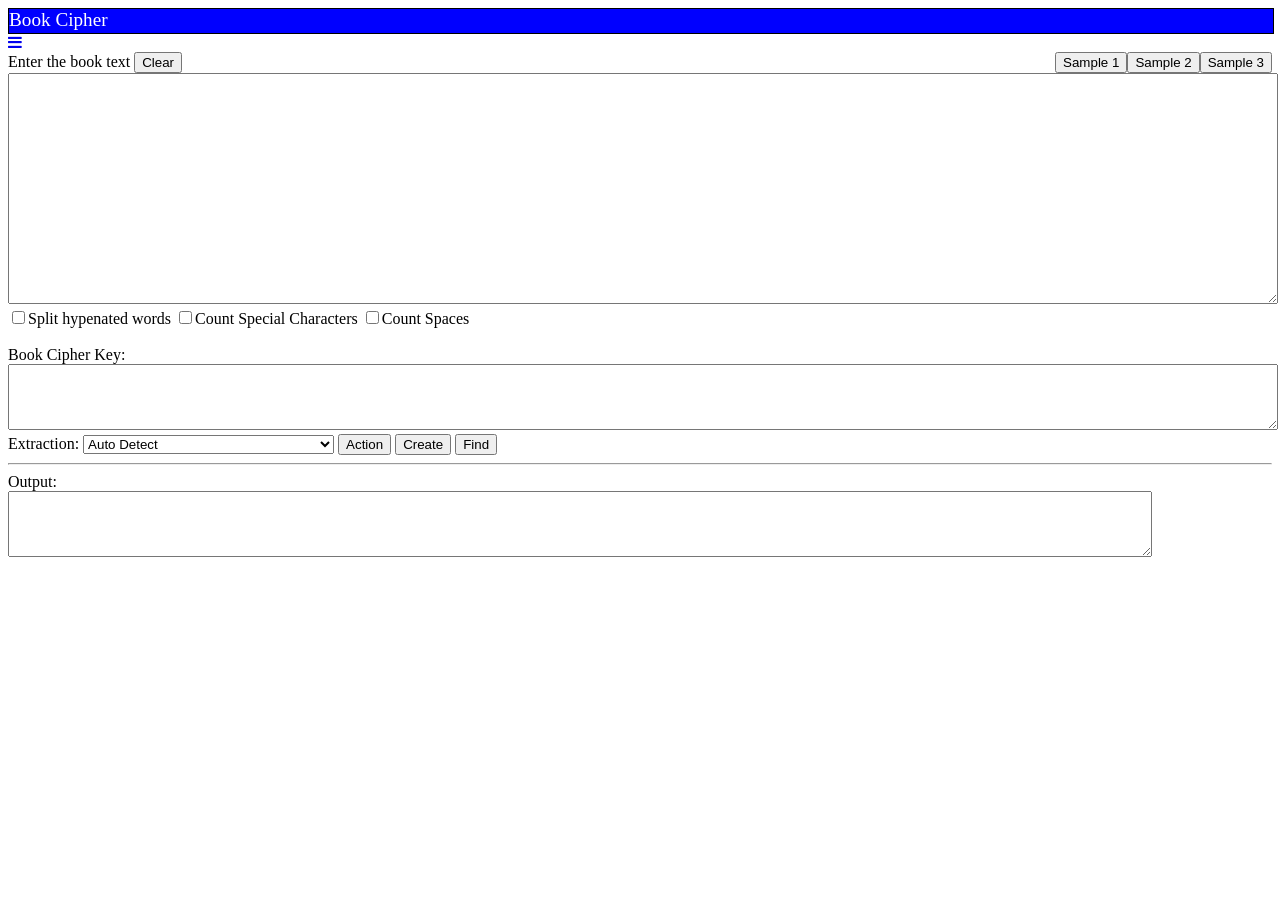
==== index.html @ 39abcf9d "Add files via upload" ====
<!DOCTYPE html PUBLIC "-//W3C//DTD HTML 4.01//EN" "http://www.w3.org/TR/html4/strict.dtd">
<html><head>
   <meta http-equiv="content-type" content="text/html; charset=ISO-8859-1">
   <title>Book Cipher</title>
   <!-- Load an icon library to show a hamburger menu (bars) on small screens -->
   <link rel="icon" href="..\shared\favicon.ico" />
   <link rel="stylesheet" href="https://cdnjs.cloudflare.com/ajax/libs/font-awesome/4.7.0/css/font-awesome.min.css">
   <link rel="stylesheet" href="../shared/hamburgermenu.css" />
   <script type="text/javascript" src="../shared/hamburgermenu.js"></script>
   <script async src="https://www.googletagmanager.com/gtag/js?id=G-1T547128ND"></script>

   <script>
      var g_nFindDelta = 0;

      String.prototype.count = function (s1) {
         return (this.length - this.replaceAll(s1, '').length) / s1.length;
      }

      function getParagraph(txt, n) {
         return (txt.split("\n\n")[n - 1]);
      }

      function getLine(txt, n) {
         txt = txt.replaceAll("\n\n", "\n");
         txt = txt.replaceAll("\n\n", "\n");
         txt = txt.replaceAll("\n\n", "\n");
         return (txt.split("\n")[n - 1]);
      }
      function getWord(txt, n) {
         txt = txt.replaceAll("\n", " ");
         //   txt = txt.replaceAll("'", " ");
         txt = txt.replace(/[^a-z0-9- ]/gi, "");
         if (document.InputForm.cbSplitHyphenatedWords.checked == true) {
            txt = txt.replaceAll("-", " ");
         }
         txt = txt.replaceAll(" - ", " ");
         txt = txt.replaceAll("  ", " ");
         txt = txt.replaceAll("  ", " ");
         txt = txt.replaceAll("  ", " ");
         return (txt.trim().split(" ")[n - 1]);
      }
      function getLetter(txt, n) {
         txt = txt.replaceAll("\n", "");
         if (!document.InputForm.cbCountSpaces.checked) {
            txt = txt.replaceAll(" ", "");
         }
         if (!document.InputForm.cbCountSpecialCharacters.checked) {
            txt = txt.replace(/[^a-z0-9 ]/gi, ""); // Remove all but alphanumeric and spaces
         }
         if (n > txt.length) {
            return (undefined);
         }
         else
            return (txt.split("")[n - 1]);
      }

      function FindSeperator(str) {
         if (str.indexOf(":") > 0)
            return (":");
         else if (str.indexOf(",") > 0)
            return (",");
         else if (str.indexOf(".") > 0)
            return (".");
         else if (str.indexOf("-") > 0)
            return ("-");
         else
            return ("");
      }

      function GetPiece(key, n, seperator) {
         x = key.split(seperator)[n - 1];
         if (n == 1) {
            x -= g_nFindDelta;
         }
         return (x);
      }

      function CreateTuple(tuple) {
         var output = "";
         for (let i = 0; i < tuple.length; i++) {
            if (i != 0) { output += ":"; }
            output += tuple[i].toString();
         }
         return (output);
      }

      function OnCreate() {
         trackEvent("create", document.InputForm.ExtractionType.value.toString());
         // Determine length of cipher wants
         // Get text
         // Set to all 1's
         // Enumerate till undefined
         // If found, store letter, quit if all letters are done
         // Increase previous one, set rest to 0
         // If no previous one, set to all 1.
         g_nFindDelta = 0;

         var extractionTypes = document.InputForm.ExtractionType.value;
         if (extractionTypes == 0) { extractionTypes = "321"; } else { extractionTypes = extractionTypes.toString(); }

         var extractionlength = extractionTypes.toString().length;
         var akeys = Array.apply(null, Array(extractionlength)).map(function (x, i) { return 1; }); // Create array of all 1
         var nPart = extractionlength - 1;
         var outputText = "";
         var nLetter = 0;

         var sTuple;
         var sValue;

         var bookCipherText = document.InputForm.BookCipherKey.value;
         var inputText = document.InputForm.InputText.value;
         var hasreset = false;
         var offsetcount = 0;

         while (nLetter < bookCipherText.length) {
            if (extractionTypes[extractionTypes.length - 1] == 2) {
               sToFind = getWord(bookCipherText, nLetter + 1);
               if (sToFind == undefined) break;
            }
            else {
               sToFind = bookCipherText.charAt(nLetter);
            }

            if (sToFind.match(/^[0-9a-zA-Z]+$/)) {

               sTuple = CreateTuple(akeys);

               switch (parseInt(extractionTypes)) {
                  case 3:
                     sValue = GetCipherText(inputText, offsetcount + parseInt(sTuple), 1, ":");
                     break;
                  case 6:
                     sValue = GetCipherText(inputText, offsetcount + parseInt(sTuple), 2, ":");
                     break;
                  case 7:
                     sValue = GetCipherText(inputText, offsetcount + parseInt(sTuple), 4, ":");
                     break;
                  default:
                     sValue = GetCipherText(inputText, sTuple, extractionTypes, ":");
                     break
               }


               if (sValue == undefined) {
                  while (akeys[nPart] == 1 && nPart > 0) {
                     nPart -= 1;
                  }
                  if (nPart == 0) {
                     if (hasreset) {
                        hasreset = false;
                        outputText += "### ";
                        nLetter += 1;
                     }
                     else {
                        //Restart
                        akeys = Array.apply(null, Array(extractionlength)).map(function (x, i) { return 1; }); // Create array of all 1
                        hasreset = true;
                     }

                  } else {
                     // Increase previous index
                     nPart -= 1;
                     akeys[nPart] = akeys[nPart] + 1;
                     for (let i = nPart + 1; i < extractionlength; i++) { akeys[i] = 1; }
                  }
                  nPart = extractionlength - 1;
               } else {
                  if (sValue.toLowerCase().trim() == sToFind.toLowerCase()) { // Found it
                     hasreset = false;
                     outputText += sTuple + " ";
                     offsetcount += parseInt(sTuple);
                     if (extractionTypes == 3 || extractionTypes == 6 || extractionTypes == 7) {
                        akeys = Array.apply(null, Array(extractionlength)).map(function (x, i) { return 1; }); // Create array of all 1
                     }
                     nLetter += 1;
                  } else {
                     // Increase previous index
                     akeys[nPart] = akeys[nPart] + 1;

                  }
               }
            } else {
               nLetter += 1;
               outputText += sToFind;
            }
         }

         document.OutputForm.OutputText.value = outputText;
      }

      function GetCipherText(inputText, sTuple, extractionType, seperator) {
         try {
            switch (parseInt(extractionType)) {
               case 1:
                  outputText = getLetter(inputText, parseInt(sTuple) - g_nFindDelta);
                  break;
               case 2:
                  outputText = getWord(inputText, parseInt(sTuple) - g_nFindDelta);
                  if (outputText != undefined) { outputText += " "; }
                  break;
               case 4:
                  cipWord = getWord(inputText, parseInt(sTuple) - -g_nFindDelta);
                  outputText = getLetter(cipWord, 1);
                  break;
               case 21:
                  cipWord = getWord(inputText, GetPiece(sTuple, 1, seperator));
                  outputText = getLetter(cipWord, GetPiece(sTuple, 2, seperator));
                  break
               case 31:
                  cipLine = getLine(inputText, GetPiece(sTuple, 1, seperator));
                  outputText = getLetter(cipLine, GetPiece(sTuple, 2, seperator));
                  break
               case 32:
                  cipLine = getLine(inputText, GetPiece(sTuple, 1, seperator));
                  outputText = getWord(cipLine, GetPiece(sTuple, 2, seperator));
                  if (outputText != undefined) { outputText += " "; }
                  break;
               case 41:
                  cipParagraph = getParagraph(inputText, GetPiece(sTuple, 1, seperator));
                  outputText = getLetter(cipParagraph, GetPiece(sTuple, 2, seperator));
                  break
               case 42:
                  cipParagraph = getParagraph(inputText, GetPiece(sTuple, 1, seperator));
                  outputText = getWord(cipParagraph, GetPiece(sTuple, 2, seperator));
                  if (outputText != undefined) { outputText += " "; }
                  break;
               case 321:
                  cipLine = getLine(inputText, GetPiece(sTuple, 1, seperator));
                  cipWord = getWord(cipLine, GetPiece(sTuple, 2, seperator));
                  outputText = getLetter(cipWord, GetPiece(sTuple, 3, seperator));
                  break;
               case 421:
                  cipParagraph = getParagraph(inputText, GetPiece(sTuple, 1, seperator));
                  cipWord = getWord(cipParagraph, GetPiece(sTuple, 2, seperator));
                  outputText = getLetter(cipWord, GetPiece(sTuple, 3, seperator));
                  break;
               case 431:
                  cipParagraph = getParagraph(inputText, GetPiece(sTuple, 1, seperator));
                  cipLine = getLine(cipParagraph, GetPiece(sTuple, 2, seperator));
                  outputText = getLetter(cipLine, GetPiece(sTuple, 3, seperator));
                  break;
               case 432:
                  cipParagraph = getParagraph(inputText, GetPiece(sTuple, 1, seperator));
                  cipLine = getLine(cipParagraph, GetPiece(sTuple, 2, seperator));
                  outputText = getWord(cipLine, GetPiece(sTuple, 3, seperator));
                  if (outputText != undefined) { outputText += " "; }
                  break;
               case 4321:
                  cipParagraph = getParagraph(inputText, GetPiece(sTuple, 1, seperator));
                  cipLine = getLine(cipParagraph, GetPiece(sTuple, 2, seperator));
                  cipWord = getWord(cipLine, GetPiece(sTuple, 3, seperator));
                  outputText = getLetter(cipWord, GetPiece(sTuple, 4, seperator));
                  break;
            }
         }

         catch (err) {
            outputText = undefined;
         }
         finally {

         }
         return (outputText);
      }

      function OnAction() {
         trackEvent("action", document.InputForm.ExtractionType.value.toString());
         DoAction();
      }
      function DoAction() {
         g_nFindDelta = 0
         document.OutputForm.OutputText.value = RunAction();
      }

      function OnFind() {
         trackEvent("find");
         g_nFindDelta = 0;
         sOutput = "";
         for (i = -50; i < 50; i++) {
            g_nFindDelta = i;
            sOutput += RunAction() + "\n";
         }
         document.OutputForm.OutputText.value = sOutput;
      }

      function OnClear() {
         trackEvent("clear");
         DoClear();
      }

      function OnSample(n) {
         var it;
         var ck;
         var ct;
         trackEvent("sample", n.toString());
         DoClear();
         switch (n) {
            case 1:
               it = "A book cipher is a specific cipher that extracts smaller text from a larger text.\nThe extracted text can be a set of words or a set of letters.\nThe index can have multiple parts and include paragraphs, lines, words and letters.\nThe set of keys can have a separator like a , . : or - or even can have nothing at all.\nIf nothing is all is used as a separator, then the index cannot be more than one digit.\n\nTypically spaces and non alphanumeric characters are ignored and so this tool does the same.\nIf you want spaces and special characters to be counted than you have to replace them with letters first.\nAll indexes have to have the same number of components for a tuple and it goes from largest unit to smallest, so paragraph to letter.\nIf you specify auto, it will assume the smallest is letter and go up from there, based on the key tuple size.\n\nEnjoy!\nABC DEF GHIJ KLM NOP QRST UVW XYZ\n";
               ck = "3263 2324 1131 2386 3111 2234\n11:4:3 2:2:1 7:4:1 1:4:2 6:15:2 4:16:7 11:2:2\n3-4 5-3\n1.1.8.1 2.3.2.4 3.2.8.1 1.4.16.3\n";
               ct = 0;
               break;
            case 2:
               it = "Hiya, Barbie\nHi, Ken\nYou want to go for a ride?\nSure, Ken\nJump in\nI'm a Barbie girl, in the Barbie world\nLife in plastic, it's fantastic\nYou can brush my hair, undress me everywhere\nImagination, life is your creation\nCome on, Barbie, let's go party\nI'm a Barbie girl, in the Barbie world\nLife in plastic, it's fantastic\nYou can brush my hair, undress me everywhere\nImagination, life is your creation\nI'm a blonde bimbo girl in a fantasy world\nDress me up, make it tight, I'm your dolly\nYou're my doll, rock'n'roll, feel the glamour in pink\nKiss me here, touch me there, hanky panky\nYou can touch\nYou can play\nIf you say, I'm always yours (ooh, oh)\nI'm a Barbie girl, in the Barbie world\nLife in plastic, it's fantastic\nYou can brush my hair, undress me everywhere\nImagination, life is your creation\nCome on, Barbie, let's go party(ah ah ah yeah) \nCome on, Barbie, let's go party (ooh oh, ooh oh)\nCome on, Barbie, let's go party(ah ah ah yeah) \nCome on, Barbie, let's go party (ooh oh, ooh oh)\nMake me walk, make me talk, do whatever you please\nI can act like a star, I can beg on my knees\nCome jump in, bimbo friend, let us do it again\nHit the town, fool around, let's go party\nYou can touch\nYou can play\nIf you say, I'm always yours\nYou can touch\nYou can play\nIf you say, I'm always yours\nCome on, Barbie, let's go party (ah ah ah yeah)\nCome on, Barbie, let's go party(ooh oh, ooh oh) \nCome on, Barbie, let's go party (ah ah ah yeah)\nCome on, Barbie, let's go party(ooh oh, ooh oh) \nI'm a Barbie girl, in the Barbie world\nLife in plastic, it's fantastic\nYou can brush my hair, undress me everywhere\nImagination, life is your creation\nI'm a Barbie girl, in the Barbie world\nLife in plastic, it's fantastic\nYou can brush my hair, undress me everywhere\nImagination, life is your creation\nCome on, Barbie, let's go party (ah ah ah yeah)\nCome on, Barbie, let's go party(ooh oh, ooh oh) \nCome on, Barbie, let's go party (ah ah ah yeah)\nCome on, Barbie, let's go party(ooh oh, ooh oh) \nOh, I'm having so much fun\nWell, Barbie, we're just getting started\nOh, I love you, Ken;";
               ck = "10 \n32 36 117 117 119 126 143 \n213 11 43 64 \n64 75 88 88 143 145 ";
               ct = 4;
               break;
            case 3:
               it = "Four score and seven years ago our fathers brought forth, on this continent, a new nation, conceived in Liberty, and dedicated to the proposition that all men are created equal.\n\nNow we are engaged in a great civil war, testing whether that nation, or any nation so conceived, and so dedicated, can long endure. We are met on a great battle-field of that war. We have come to dedicate a portion of that field, as a final resting-place for those who here gave their lives, that that nation might live. It is altogether fitting and proper that we should do this.\n\nBut, in a larger sense, we can not dedicate, we can not consecrate we can not hallow this ground. The brave men, living and dead, who struggled here, have consecrated it far above our poor power to add or detract. The world will little note, nor long remember what we say here, but it can never forget what they did here. It is for us the living, rather, to be dedicated here to the unfinished work which they who fought here have thus far so nobly advanced. It is rather for us to be here dedicated to the great task remaining before us that from these honored dead we take increased devotion to that cause for which they here gave the last full measure of devotion - that we here highly resolve that these dead shall not have died in vain that this nation, under God, shall have a new birth of freedom, and that government of the people, by the people, for the people, shall not perish from the earth.";
               ck = "82 132 133 145 5 149 5 386 405 547 554 591 598 621 622 629 829 5 841 885 5 920 923 948 976 992 1018 1022 1028 1049 5 1054 1074 5 1080 5 1119 1122 1206 1214 7 9 12 67 111  57 5 124 132 133 5 140 253 262 289 290 318 5 341 410 5 559 573 829 855 902 920 5 924 936 955 955 975 1391 1402 177";
               ct = 1;
               document.InputForm.cbSplitHyphenatedWords.checked = true;
               document.InputForm.cbCountSpecialCharacters.checked = true;
               document.InputForm.cbCountSpaces.checked = true;
               break;
         }
         document.InputForm.InputText.value = it;
         document.InputForm.BookCipherKey.value = ck;
         document.InputForm.ExtractionType.value = ct;
         DoAction();
      }

      function DoClear() {
         document.InputForm.InputText.value = "";
         document.InputForm.BookCipherKey.value = "";
         document.OutputForm.OutputText.value = "";
         document.InputForm.cbSplitHyphenatedWords.checked = false;
         document.InputForm.cbCountSpecialCharacters.checked = false;
         document.InputForm.cbCountSpaces.checked = false;
      }

      function RunAction() {
         var inputText = document.InputForm.InputText.value;
         var extractionTypes = document.InputForm.ExtractionType.value;
         var bookCipherKeys = document.InputForm.BookCipherKey.value;
         var outputText = "";
         var i;
         var lines;
         var offsetcount = 0;

         lines = bookCipherKeys.split("\n");
         for (n = 0; n < lines.length; n++) {
            if (lines[n].length > 0) {
               bookCipherKey = lines[n].trim().split(" ");
               var seperator = FindSeperator(bookCipherKey[0]);

               if (extractionTypes == 0) { // Auto detect
                  if (seperator == "") {
                     keypieces = bookCipherKey[0].length;
                  } else {
                     keypieces = bookCipherKey[0].count(seperator) + 1;
                  }
                  switch (keypieces) {
                     case 1:
                        extractionType = "1";
                        break
                     case 2:
                        extractionType = "31";
                        break
                     case 3:
                        extractionType = "321";
                        break
                     case 4:
                        extractionType = "4321";
                        break
                  }
               } else {
                  extractionType = extractionTypes;
               }

               for (i = 0; i < bookCipherKey.length; i++) {
                  cipWord = "";
                  cipLine = "";
                  cipParagraph = "";
                  if (bookCipherKey[i] != "") {
                     sTuple = bookCipherKey[i].trim();
                     switch (parseInt(extractionType)) {
                        case 3:
                           offsetcount += parseInt(sTuple);
                           sOutput = GetCipherText(inputText, offsetcount, 1, seperator);
                           break;
                        case 5:
                           sOutput = GetCipherText(inputText, (offsetcount + 1).toString() + ":" + sTuple, 31, ":");
                           offsetcount += 1;
                           break;
                        case 6:
                           offsetcount += parseInt(sTuple);
                           sOutput = GetCipherText(inputText, offsetcount, 2, seperator);
                           break;
                        case 7:
                           offsetcount += parseInt(sTuple);
                           sOutput = GetCipherText(inputText, offsetcount, 4, seperator);
                           break;
                        default:
                           sOutput = GetCipherText(inputText, sTuple, extractionType, seperator);
                           break;
                     }

                     if (sOutput == undefined) {
                        outputText += " Err: " + bookCipherKey[i];
                     }
                     else
                        outputText += sOutput;
                  }
               }
            }
            outputText += "\n";
         }
         return (outputText);
      }



      function page_init() {
         HamburgerMenu_Init();
      }
   </script>

</head>
<body onload="page_init()">
   <div id="OuterFrame" style="text-align: left; width: 100%; height: 574px;">
      <!-- Top Navigation Menu -->
      <div class="topnav">
         <div style="border: 1px solid black; text-align: left; background-color: blue; color: white; width: 100%; height: 24px;" id="FrameHeader">
            <big>Book Cipher</big>
         </div>
         <!-- Navigation links (hidden by default) -->
         <div id="myLinks">
         </div>
         <!-- "Hamburger menu" / "Bar icon" to toggle the navigation links -->
         <a href="javascript:void(0);" class="icon" onclick="HamburgerMenu_Open()">
            <i class="fa fa-bars"></i>
         </a>

      </div>
      <form name="InputForm">
         Enter the book text
         <input name="btnClear" value="Clear" onclick="OnClear()" type="button">
         <input name="btnSample3" value="Sample 3" onclick="OnSample(3)" type="button" style='float:right'>
         <input name="btnSample2" value="Sample 2" onclick="OnSample(2)" type="button" style='float:right'>
         <input name="btnSample1" value="Sample 1" onclick="OnSample(1)" type="button" style='float:right'>
         <br>
         <textarea id="InputText" rows=15 style='width: 100%; max-width: 100%; '>

         </textarea><br />
         <input type="checkbox" id="cbSplitHyphenatedWords" name="cbSplitHyphenatedWords"><label for="cbSplitHyphenatedWords">Split hypenated words</label>
         <input type="checkbox" id="cbCountSpecialCharacters" name="cbCountSpecialCharacters"><label for="cbCountSpecialCharacters">Count Special Characters</label>
         <input type="checkbox" id="cbCountSpaces" name="cbCountSpaces"><label for="cbCountSpaces">Count Spaces</label>
         <br />
         <br>
         Book Cipher Key:<br>
         <textarea id="BookCipherKey" rows=4 style='width: 100%; max-width: 100%;'>
</textarea>
         <br />

         Extraction:
         <select name="ExtractionType">
            <option value=0 selected>Auto Detect</option>
            <option value=1>Letter#</option>
            <option value=3>Letter Offset#</option>
            <option value=5>Seq. Sentence Letter#</option>
            <option value=2>Word#</option>
            <option value=4>Word#-First Letter (Beale)</option>
            <option value=6>Word# Offset</option>
            <option value=7>Word#-First Letter (Beale) Offset</option>
            <option value=21>Word# + Letter#</option>
            <option value=31>Line# + Letter#</option>
            <option value=32>Line# + Word#</option>
            <option value=41>Paragraph# + Letter#</option>
            <option value=42>Paragraph# + Word#</option>
            <option value=321>Line# + Word# + Letter#</option>
            <option value=421>Paragraph# + Word# + Letter#</option>
            <option value=431>Paragraph# + Line# + Letter#</option>
            <option value=432>Paragraph# + Line# + Word#</option>
            <option value=4321>Paragraph# + Line# + Word# + Letter#</option>
         </select>


         <input name="FormAction" value="Action" onclick="OnAction()" type="button">
         <input name="FormAction" value="Create" onclick="OnCreate()" type="button">
         <input name="FormAction" value="Find" onclick="OnFind()" type="button">
      </form>
      <form name="OutputForm">
         <hr>
         Output:<br>

<textarea  readonly id="OutputText" rows=4 style='width: 90%; max-width: 98%;'></textarea>

      </form>
   </div>
<!-- outer frame -->
</body></html>
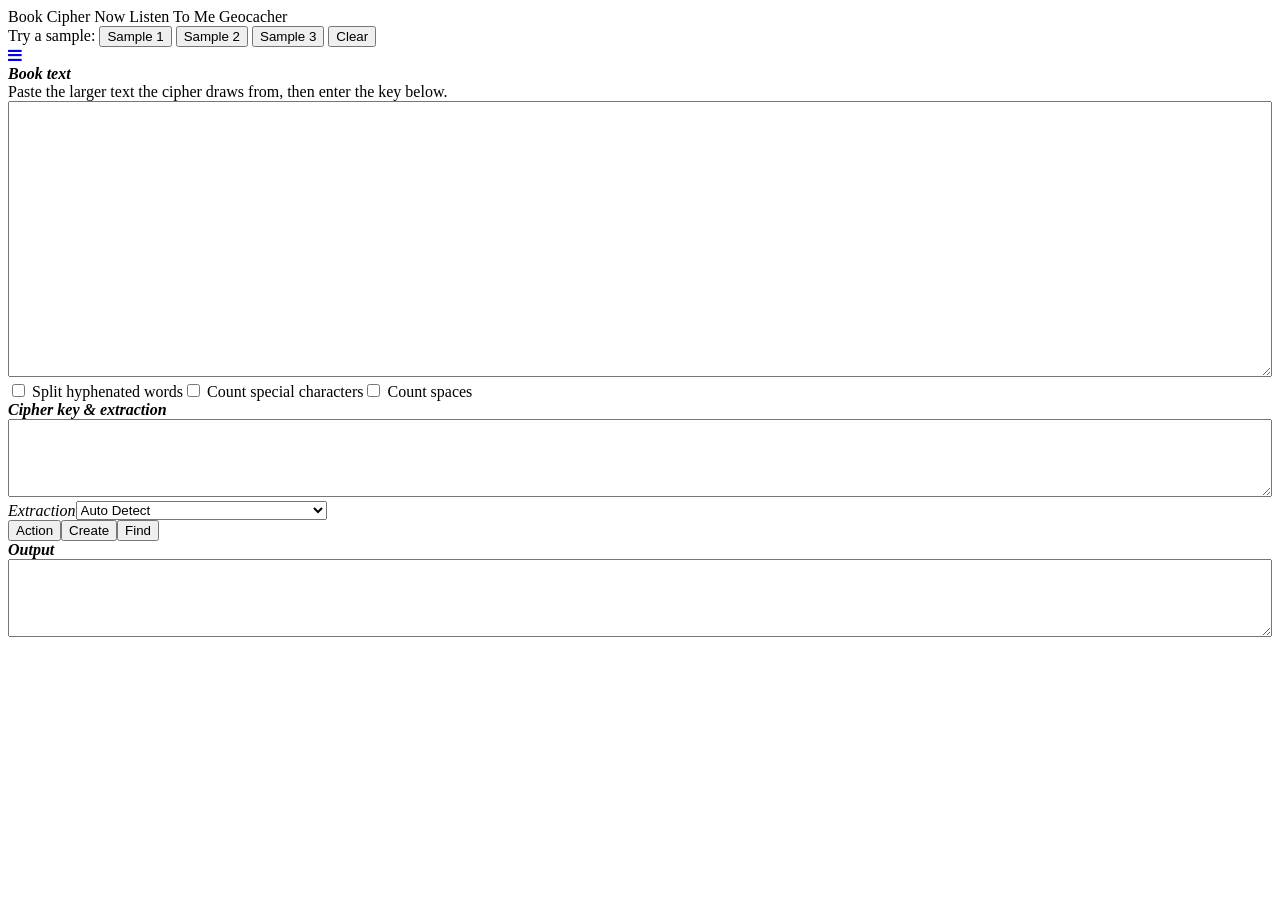
==== commit 1cde4ff3: "Add tool sources; move samples to header + wide layout - Add bookcipher-logic.js (DOM-free engine), " ====
--- a/index.html
+++ b/index.html
@@ -1,492 +1,207 @@
-<!DOCTYPE html PUBLIC "-//W3C//DTD HTML 4.01//EN" "http://www.w3.org/TR/html4/strict.dtd">
-<html><head>
-   <meta http-equiv="content-type" content="text/html; charset=ISO-8859-1">
-   <title>Book Cipher</title>
-   <!-- Load an icon library to show a hamburger menu (bars) on small screens -->
-   <link rel="icon" href="..\shared\favicon.ico" />
-   <link rel="stylesheet" href="https://cdnjs.cloudflare.com/ajax/libs/font-awesome/4.7.0/css/font-awesome.min.css">
-   <link rel="stylesheet" href="../shared/hamburgermenu.css" />
-   <script type="text/javascript" src="../shared/hamburgermenu.js"></script>
-   <script async src="https://www.googletagmanager.com/gtag/js?id=G-1T547128ND"></script>
-
-   <script>
-      var g_nFindDelta = 0;
-
-      String.prototype.count = function (s1) {
-         return (this.length - this.replaceAll(s1, '').length) / s1.length;
-      }
-
-      function getParagraph(txt, n) {
-         return (txt.split("\n\n")[n - 1]);
-      }
-
-      function getLine(txt, n) {
-         txt = txt.replaceAll("\n\n", "\n");
-         txt = txt.replaceAll("\n\n", "\n");
-         txt = txt.replaceAll("\n\n", "\n");
-         return (txt.split("\n")[n - 1]);
-      }
-      function getWord(txt, n) {
-         txt = txt.replaceAll("\n", " ");
-         //   txt = txt.replaceAll("'", " ");
-         txt = txt.replace(/[^a-z0-9- ]/gi, "");
-         if (document.InputForm.cbSplitHyphenatedWords.checked == true) {
-            txt = txt.replaceAll("-", " ");
-         }
-         txt = txt.replaceAll(" - ", " ");
-         txt = txt.replaceAll("  ", " ");
-         txt = txt.replaceAll("  ", " ");
-         txt = txt.replaceAll("  ", " ");
-         return (txt.trim().split(" ")[n - 1]);
-      }
-      function getLetter(txt, n) {
-         txt = txt.replaceAll("\n", "");
-         if (!document.InputForm.cbCountSpaces.checked) {
-            txt = txt.replaceAll(" ", "");
-         }
-         if (!document.InputForm.cbCountSpecialCharacters.checked) {
-            txt = txt.replace(/[^a-z0-9 ]/gi, ""); // Remove all but alphanumeric and spaces
-         }
-         if (n > txt.length) {
-            return (undefined);
-         }
-         else
-            return (txt.split("")[n - 1]);
-      }
-
-      function FindSeperator(str) {
-         if (str.indexOf(":") > 0)
-            return (":");
-         else if (str.indexOf(",") > 0)
-            return (",");
-         else if (str.indexOf(".") > 0)
-            return (".");
-         else if (str.indexOf("-") > 0)
-            return ("-");
-         else
-            return ("");
-      }
-
-      function GetPiece(key, n, seperator) {
-         x = key.split(seperator)[n - 1];
-         if (n == 1) {
-            x -= g_nFindDelta;
-         }
-         return (x);
-      }
-
-      function CreateTuple(tuple) {
-         var output = "";
-         for (let i = 0; i < tuple.length; i++) {
-            if (i != 0) { output += ":"; }
-            output += tuple[i].toString();
-         }
-         return (output);
-      }
-
-      function OnCreate() {
-         trackEvent("create", document.InputForm.ExtractionType.value.toString());
-         // Determine length of cipher wants
-         // Get text
-         // Set to all 1's
-         // Enumerate till undefined
-         // If found, store letter, quit if all letters are done
-         // Increase previous one, set rest to 0
-         // If no previous one, set to all 1.
-         g_nFindDelta = 0;
-
-         var extractionTypes = document.InputForm.ExtractionType.value;
-         if (extractionTypes == 0) { extractionTypes = "321"; } else { extractionTypes = extractionTypes.toString(); }
-
-         var extractionlength = extractionTypes.toString().length;
-         var akeys = Array.apply(null, Array(extractionlength)).map(function (x, i) { return 1; }); // Create array of all 1
-         var nPart = extractionlength - 1;
-         var outputText = "";
-         var nLetter = 0;
-
-         var sTuple;
-         var sValue;
-
-         var bookCipherText = document.InputForm.BookCipherKey.value;
-         var inputText = document.InputForm.InputText.value;
-         var hasreset = false;
-         var offsetcount = 0;
-
-         while (nLetter < bookCipherText.length) {
-            if (extractionTypes[extractionTypes.length - 1] == 2) {
-               sToFind = getWord(bookCipherText, nLetter + 1);
-               if (sToFind == undefined) break;
-            }
-            else {
-               sToFind = bookCipherText.charAt(nLetter);
-            }
-
-            if (sToFind.match(/^[0-9a-zA-Z]+$/)) {
-
-               sTuple = CreateTuple(akeys);
-
-               switch (parseInt(extractionTypes)) {
-                  case 3:
-                     sValue = GetCipherText(inputText, offsetcount + parseInt(sTuple), 1, ":");
-                     break;
-                  case 6:
-                     sValue = GetCipherText(inputText, offsetcount + parseInt(sTuple), 2, ":");
-                     break;
-                  case 7:
-                     sValue = GetCipherText(inputText, offsetcount + parseInt(sTuple), 4, ":");
-                     break;
-                  default:
-                     sValue = GetCipherText(inputText, sTuple, extractionTypes, ":");
-                     break
-               }
-
-
-               if (sValue == undefined) {
-                  while (akeys[nPart] == 1 && nPart > 0) {
-                     nPart -= 1;
-                  }
-                  if (nPart == 0) {
-                     if (hasreset) {
-                        hasreset = false;
-                        outputText += "### ";
-                        nLetter += 1;
-                     }
-                     else {
-                        //Restart
-                        akeys = Array.apply(null, Array(extractionlength)).map(function (x, i) { return 1; }); // Create array of all 1
-                        hasreset = true;
-                     }
-
-                  } else {
-                     // Increase previous index
-                     nPart -= 1;
-                     akeys[nPart] = akeys[nPart] + 1;
-                     for (let i = nPart + 1; i < extractionlength; i++) { akeys[i] = 1; }
-                  }
-                  nPart = extractionlength - 1;
-               } else {
-                  if (sValue.toLowerCase().trim() == sToFind.toLowerCase()) { // Found it
-                     hasreset = false;
-                     outputText += sTuple + " ";
-                     offsetcount += parseInt(sTuple);
-                     if (extractionTypes == 3 || extractionTypes == 6 || extractionTypes == 7) {
-                        akeys = Array.apply(null, Array(extractionlength)).map(function (x, i) { return 1; }); // Create array of all 1
-                     }
-                     nLetter += 1;
-                  } else {
-                     // Increase previous index
-                     akeys[nPart] = akeys[nPart] + 1;
-
-                  }
-               }
-            } else {
-               nLetter += 1;
-               outputText += sToFind;
-            }
-         }
-
-         document.OutputForm.OutputText.value = outputText;
-      }
-
-      function GetCipherText(inputText, sTuple, extractionType, seperator) {
-         try {
-            switch (parseInt(extractionType)) {
-               case 1:
-                  outputText = getLetter(inputText, parseInt(sTuple) - g_nFindDelta);
-                  break;
-               case 2:
-                  outputText = getWord(inputText, parseInt(sTuple) - g_nFindDelta);
-                  if (outputText != undefined) { outputText += " "; }
-                  break;
-               case 4:
-                  cipWord = getWord(inputText, parseInt(sTuple) - -g_nFindDelta);
-                  outputText = getLetter(cipWord, 1);
-                  break;
-               case 21:
-                  cipWord = getWord(inputText, GetPiece(sTuple, 1, seperator));
-                  outputText = getLetter(cipWord, GetPiece(sTuple, 2, seperator));
-                  break
-               case 31:
-                  cipLine = getLine(inputText, GetPiece(sTuple, 1, seperator));
-                  outputText = getLetter(cipLine, GetPiece(sTuple, 2, seperator));
-                  break
-               case 32:
-                  cipLine = getLine(inputText, GetPiece(sTuple, 1, seperator));
-                  outputText = getWord(cipLine, GetPiece(sTuple, 2, seperator));
-                  if (outputText != undefined) { outputText += " "; }
-                  break;
-               case 41:
-                  cipParagraph = getParagraph(inputText, GetPiece(sTuple, 1, seperator));
-                  outputText = getLetter(cipParagraph, GetPiece(sTuple, 2, seperator));
-                  break
-               case 42:
-                  cipParagraph = getParagraph(inputText, GetPiece(sTuple, 1, seperator));
-                  outputText = getWord(cipParagraph, GetPiece(sTuple, 2, seperator));
-                  if (outputText != undefined) { outputText += " "; }
-                  break;
-               case 321:
-                  cipLine = getLine(inputText, GetPiece(sTuple, 1, seperator));
-                  cipWord = getWord(cipLine, GetPiece(sTuple, 2, seperator));
-                  outputText = getLetter(cipWord, GetPiece(sTuple, 3, seperator));
-                  break;
-               case 421:
-                  cipParagraph = getParagraph(inputText, GetPiece(sTuple, 1, seperator));
-                  cipWord = getWord(cipParagraph, GetPiece(sTuple, 2, seperator));
-                  outputText = getLetter(cipWord, GetPiece(sTuple, 3, seperator));
-                  break;
-               case 431:
-                  cipParagraph = getParagraph(inputText, GetPiece(sTuple, 1, seperator));
-                  cipLine = getLine(cipParagraph, GetPiece(sTuple, 2, seperator));
-                  outputText = getLetter(cipLine, GetPiece(sTuple, 3, seperator));
-                  break;
-               case 432:
-                  cipParagraph = getParagraph(inputText, GetPiece(sTuple, 1, seperator));
-                  cipLine = getLine(cipParagraph, GetPiece(sTuple, 2, seperator));
-                  outputText = getWord(cipLine, GetPiece(sTuple, 3, seperator));
-                  if (outputText != undefined) { outputText += " "; }
-                  break;
-               case 4321:
-                  cipParagraph = getParagraph(inputText, GetPiece(sTuple, 1, seperator));
-                  cipLine = getLine(cipParagraph, GetPiece(sTuple, 2, seperator));
-                  cipWord = getWord(cipLine, GetPiece(sTuple, 3, seperator));
-                  outputText = getLetter(cipWord, GetPiece(sTuple, 4, seperator));
-                  break;
-            }
-         }
-
-         catch (err) {
-            outputText = undefined;
-         }
-         finally {
-
-         }
-         return (outputText);
-      }
-
-      function OnAction() {
-         trackEvent("action", document.InputForm.ExtractionType.value.toString());
-         DoAction();
-      }
-      function DoAction() {
-         g_nFindDelta = 0
-         document.OutputForm.OutputText.value = RunAction();
-      }
-
-      function OnFind() {
-         trackEvent("find");
-         g_nFindDelta = 0;
-         sOutput = "";
-         for (i = -50; i < 50; i++) {
-            g_nFindDelta = i;
-            sOutput += RunAction() + "\n";
-         }
-         document.OutputForm.OutputText.value = sOutput;
-      }
-
-      function OnClear() {
-         trackEvent("clear");
-         DoClear();
-      }
-
-      function OnSample(n) {
-         var it;
-         var ck;
-         var ct;
-         trackEvent("sample", n.toString());
-         DoClear();
-         switch (n) {
-            case 1:
-               it = "A book cipher is a specific cipher that extracts smaller text from a larger text.\nThe extracted text can be a set of words or a set of letters.\nThe index can have multiple parts and include paragraphs, lines, words and letters.\nThe set of keys can have a separator like a , . : or - or even can have nothing at all.\nIf nothing is all is used as a separator, then the index cannot be more than one digit.\n\nTypically spaces and non alphanumeric characters are ignored and so this tool does the same.\nIf you want spaces and special characters to be counted than you have to replace them with letters first.\nAll indexes have to have the same number of components for a tuple and it goes from largest unit to smallest, so paragraph to letter.\nIf you specify auto, it will assume the smallest is letter and go up from there, based on the key tuple size.\n\nEnjoy!\nABC DEF GHIJ KLM NOP QRST UVW XYZ\n";
-               ck = "3263 2324 1131 2386 3111 2234\n11:4:3 2:2:1 7:4:1 1:4:2 6:15:2 4:16:7 11:2:2\n3-4 5-3\n1.1.8.1 2.3.2.4 3.2.8.1 1.4.16.3\n";
-               ct = 0;
-               break;
-            case 2:
-               it = "Hiya, Barbie\nHi, Ken\nYou want to go for a ride?\nSure, Ken\nJump in\nI'm a Barbie girl, in the Barbie world\nLife in plastic, it's fantastic\nYou can brush my hair, undress me everywhere\nImagination, life is your creation\nCome on, Barbie, let's go party\nI'm a Barbie girl, in the Barbie world\nLife in plastic, it's fantastic\nYou can brush my hair, undress me everywhere\nImagination, life is your creation\nI'm a blonde bimbo girl in a fantasy world\nDress me up, make it tight, I'm your dolly\nYou're my doll, rock'n'roll, feel the glamour in pink\nKiss me here, touch me there, hanky panky\nYou can touch\nYou can play\nIf you say, I'm always yours (ooh, oh)\nI'm a Barbie girl, in the Barbie world\nLife in plastic, it's fantastic\nYou can brush my hair, undress me everywhere\nImagination, life is your creation\nCome on, Barbie, let's go party(ah ah ah yeah) \nCome on, Barbie, let's go party (ooh oh, ooh oh)\nCome on, Barbie, let's go party(ah ah ah yeah) \nCome on, Barbie, let's go party (ooh oh, ooh oh)\nMake me walk, make me talk, do whatever you please\nI can act like a star, I can beg on my knees\nCome jump in, bimbo friend, let us do it again\nHit the town, fool around, let's go party\nYou can touch\nYou can play\nIf you say, I'm always yours\nYou can touch\nYou can play\nIf you say, I'm always yours\nCome on, Barbie, let's go party (ah ah ah yeah)\nCome on, Barbie, let's go party(ooh oh, ooh oh) \nCome on, Barbie, let's go party (ah ah ah yeah)\nCome on, Barbie, let's go party(ooh oh, ooh oh) \nI'm a Barbie girl, in the Barbie world\nLife in plastic, it's fantastic\nYou can brush my hair, undress me everywhere\nImagination, life is your creation\nI'm a Barbie girl, in the Barbie world\nLife in plastic, it's fantastic\nYou can brush my hair, undress me everywhere\nImagination, life is your creation\nCome on, Barbie, let's go party (ah ah ah yeah)\nCome on, Barbie, let's go party(ooh oh, ooh oh) \nCome on, Barbie, let's go party (ah ah ah yeah)\nCome on, Barbie, let's go party(ooh oh, ooh oh) \nOh, I'm having so much fun\nWell, Barbie, we're just getting started\nOh, I love you, Ken;";
-               ck = "10 \n32 36 117 117 119 126 143 \n213 11 43 64 \n64 75 88 88 143 145 ";
-               ct = 4;
-               break;
-            case 3:
-               it = "Four score and seven years ago our fathers brought forth, on this continent, a new nation, conceived in Liberty, and dedicated to the proposition that all men are created equal.\n\nNow we are engaged in a great civil war, testing whether that nation, or any nation so conceived, and so dedicated, can long endure. We are met on a great battle-field of that war. We have come to dedicate a portion of that field, as a final resting-place for those who here gave their lives, that that nation might live. It is altogether fitting and proper that we should do this.\n\nBut, in a larger sense, we can not dedicate, we can not consecrate we can not hallow this ground. The brave men, living and dead, who struggled here, have consecrated it far above our poor power to add or detract. The world will little note, nor long remember what we say here, but it can never forget what they did here. It is for us the living, rather, to be dedicated here to the unfinished work which they who fought here have thus far so nobly advanced. It is rather for us to be here dedicated to the great task remaining before us that from these honored dead we take increased devotion to that cause for which they here gave the last full measure of devotion - that we here highly resolve that these dead shall not have died in vain that this nation, under God, shall have a new birth of freedom, and that government of the people, by the people, for the people, shall not perish from the earth.";
-               ck = "82 132 133 145 5 149 5 386 405 547 554 591 598 621 622 629 829 5 841 885 5 920 923 948 976 992 1018 1022 1028 1049 5 1054 1074 5 1080 5 1119 1122 1206 1214 7 9 12 67 111  57 5 124 132 133 5 140 253 262 289 290 318 5 341 410 5 559 573 829 855 902 920 5 924 936 955 955 975 1391 1402 177";
-               ct = 1;
-               document.InputForm.cbSplitHyphenatedWords.checked = true;
-               document.InputForm.cbCountSpecialCharacters.checked = true;
-               document.InputForm.cbCountSpaces.checked = true;
-               break;
-         }
-         document.InputForm.InputText.value = it;
-         document.InputForm.BookCipherKey.value = ck;
-         document.InputForm.ExtractionType.value = ct;
-         DoAction();
-      }
-
-      function DoClear() {
-         document.InputForm.InputText.value = "";
-         document.InputForm.BookCipherKey.value = "";
-         document.OutputForm.OutputText.value = "";
-         document.InputForm.cbSplitHyphenatedWords.checked = false;
-         document.InputForm.cbCountSpecialCharacters.checked = false;
-         document.InputForm.cbCountSpaces.checked = false;
-      }
-
-      function RunAction() {
-         var inputText = document.InputForm.InputText.value;
-         var extractionTypes = document.InputForm.ExtractionType.value;
-         var bookCipherKeys = document.InputForm.BookCipherKey.value;
-         var outputText = "";
-         var i;
-         var lines;
-         var offsetcount = 0;
-
-         lines = bookCipherKeys.split("\n");
-         for (n = 0; n < lines.length; n++) {
-            if (lines[n].length > 0) {
-               bookCipherKey = lines[n].trim().split(" ");
-               var seperator = FindSeperator(bookCipherKey[0]);
-
-               if (extractionTypes == 0) { // Auto detect
-                  if (seperator == "") {
-                     keypieces = bookCipherKey[0].length;
-                  } else {
-                     keypieces = bookCipherKey[0].count(seperator) + 1;
-                  }
-                  switch (keypieces) {
-                     case 1:
-                        extractionType = "1";
-                        break
-                     case 2:
-                        extractionType = "31";
-                        break
-                     case 3:
-                        extractionType = "321";
-                        break
-                     case 4:
-                        extractionType = "4321";
-                        break
-                  }
-               } else {
-                  extractionType = extractionTypes;
-               }
-
-               for (i = 0; i < bookCipherKey.length; i++) {
-                  cipWord = "";
-                  cipLine = "";
-                  cipParagraph = "";
-                  if (bookCipherKey[i] != "") {
-                     sTuple = bookCipherKey[i].trim();
-                     switch (parseInt(extractionType)) {
-                        case 3:
-                           offsetcount += parseInt(sTuple);
-                           sOutput = GetCipherText(inputText, offsetcount, 1, seperator);
-                           break;
-                        case 5:
-                           sOutput = GetCipherText(inputText, (offsetcount + 1).toString() + ":" + sTuple, 31, ":");
-                           offsetcount += 1;
-                           break;
-                        case 6:
-                           offsetcount += parseInt(sTuple);
-                           sOutput = GetCipherText(inputText, offsetcount, 2, seperator);
-                           break;
-                        case 7:
-                           offsetcount += parseInt(sTuple);
-                           sOutput = GetCipherText(inputText, offsetcount, 4, seperator);
-                           break;
-                        default:
-                           sOutput = GetCipherText(inputText, sTuple, extractionType, seperator);
-                           break;
-                     }
-
-                     if (sOutput == undefined) {
-                        outputText += " Err: " + bookCipherKey[i];
-                     }
-                     else
-                        outputText += sOutput;
-                  }
-               }
-            }
-            outputText += "\n";
-         }
-         return (outputText);
-      }
-
-
-
-      function page_init() {
-         HamburgerMenu_Init();
-      }
-   </script>
-
-</head>
-<body onload="page_init()">
-   <div id="OuterFrame" style="text-align: left; width: 100%; height: 574px;">
-      <!-- Top Navigation Menu -->
-      <div class="topnav">
-         <div style="border: 1px solid black; text-align: left; background-color: blue; color: white; width: 100%; height: 24px;" id="FrameHeader">
-            <big>Book Cipher</big>
-         </div>
-         <!-- Navigation links (hidden by default) -->
-         <div id="myLinks">
-         </div>
-         <!-- "Hamburger menu" / "Bar icon" to toggle the navigation links -->
-         <a href="javascript:void(0);" class="icon" onclick="HamburgerMenu_Open()">
-            <i class="fa fa-bars"></i>
-         </a>
-
-      </div>
-      <form name="InputForm">
-         Enter the book text
-         <input name="btnClear" value="Clear" onclick="OnClear()" type="button">
-         <input name="btnSample3" value="Sample 3" onclick="OnSample(3)" type="button" style='float:right'>
-         <input name="btnSample2" value="Sample 2" onclick="OnSample(2)" type="button" style='float:right'>
-         <input name="btnSample1" value="Sample 1" onclick="OnSample(1)" type="button" style='float:right'>
-         <br>
-         <textarea id="InputText" rows=15 style='width: 100%; max-width: 100%; '>
-
-         </textarea><br />
-         <input type="checkbox" id="cbSplitHyphenatedWords" name="cbSplitHyphenatedWords"><label for="cbSplitHyphenatedWords">Split hypenated words</label>
-         <input type="checkbox" id="cbCountSpecialCharacters" name="cbCountSpecialCharacters"><label for="cbCountSpecialCharacters">Count Special Characters</label>
-         <input type="checkbox" id="cbCountSpaces" name="cbCountSpaces"><label for="cbCountSpaces">Count Spaces</label>
-         <br />
-         <br>
-         Book Cipher Key:<br>
-         <textarea id="BookCipherKey" rows=4 style='width: 100%; max-width: 100%;'>
-</textarea>
-         <br />
-
-         Extraction:
-         <select name="ExtractionType">
-            <option value=0 selected>Auto Detect</option>
-            <option value=1>Letter#</option>
-            <option value=3>Letter Offset#</option>
-            <option value=5>Seq. Sentence Letter#</option>
-            <option value=2>Word#</option>
-            <option value=4>Word#-First Letter (Beale)</option>
-            <option value=6>Word# Offset</option>
-            <option value=7>Word#-First Letter (Beale) Offset</option>
-            <option value=21>Word# + Letter#</option>
-            <option value=31>Line# + Letter#</option>
-            <option value=32>Line# + Word#</option>
-            <option value=41>Paragraph# + Letter#</option>
-            <option value=42>Paragraph# + Word#</option>
-            <option value=321>Line# + Word# + Letter#</option>
-            <option value=421>Paragraph# + Word# + Letter#</option>
-            <option value=431>Paragraph# + Line# + Letter#</option>
-            <option value=432>Paragraph# + Line# + Word#</option>
-            <option value=4321>Paragraph# + Line# + Word# + Letter#</option>
-         </select>
-
-
-         <input name="FormAction" value="Action" onclick="OnAction()" type="button">
-         <input name="FormAction" value="Create" onclick="OnCreate()" type="button">
-         <input name="FormAction" value="Find" onclick="OnFind()" type="button">
-      </form>
-      <form name="OutputForm">
-         <hr>
-         Output:<br>
-
-<textarea  readonly id="OutputText" rows=4 style='width: 90%; max-width: 98%;'></textarea>
-
-      </form>
-   </div>
-<!-- outer frame -->
-</body></html>+<!DOCTYPE html>
+<html lang="en">
+<head>
+   <meta charset="UTF-8">
+   <meta name="viewport" content="width=device-width, initial-scale=1.0">
+   <title>Book Cipher</title>
+   <link rel="icon" href="../Shared/favicon.ico" />
+
+   <!-- Shared theme + fonts -->
+   <link rel="preconnect" href="https://fonts.googleapis.com">
+   <link rel="preconnect" href="https://fonts.gstatic.com" crossorigin>
+   <link rel="stylesheet" href="https://fonts.googleapis.com/css2?family=Fraunces:ital,opsz,wght@0,9..144,500;0,9..144,600;0,9..144,700;1,9..144,600;1,9..144,700&family=Caveat+Brush&family=Inter:wght@400;500;600&display=swap">
+   <link rel="stylesheet" href="../Shared/theme.css" />
+   <link rel="stylesheet" href="bookcipher.css" />
+
+   <!-- Hamburger nav + icon font -->
+   <link rel="stylesheet" href="https://cdnjs.cloudflare.com/ajax/libs/font-awesome/4.7.0/css/font-awesome.min.css">
+   <link rel="stylesheet" href="../Shared/hamburgermenu.css" />
+   <script type="text/javascript" src="../Shared/hamburgermenu.js"></script>
+
+   <!-- Google Analytics -->
+   <script async src="https://www.googletagmanager.com/gtag/js?id=G-1T547128ND"></script>
+
+   <!-- Core book-cipher logic (shared with test.html) -->
+   <script type="text/javascript" src="bookcipher-logic.js"></script>
+
+   <script>
+      // ── DOM glue: read inputs, call the pure logic, write outputs ──
+
+      function readOpts() {
+         return {
+            splitHyphenated: document.getElementById("cbSplitHyphenatedWords").checked,
+            countSpaces:     document.getElementById("cbCountSpaces").checked,
+            countSpecial:    document.getElementById("cbCountSpecialCharacters").checked
+         };
+      }
+
+      function DoAction(findDelta) {
+         var inputText       = document.InputForm.InputText.value;
+         var extractionTypes = document.InputForm.ExtractionType.value;
+         var bookCipherKeys  = document.InputForm.BookCipherKey.value;
+         return runAction(inputText, extractionTypes, bookCipherKeys, readOpts(), findDelta || 0);
+      }
+
+      function OnAction() {
+         trackEvent("action", document.InputForm.ExtractionType.value.toString());
+         document.OutputForm.OutputText.value = DoAction(0);
+      }
+
+      function OnCreate() {
+         trackEvent("create", document.InputForm.ExtractionType.value.toString());
+         var inputText       = document.InputForm.InputText.value;
+         var bookCipherText  = document.InputForm.BookCipherKey.value;
+         var extractionTypes = document.InputForm.ExtractionType.value;
+         document.OutputForm.OutputText.value =
+            createKeys(inputText, bookCipherText, extractionTypes, readOpts());
+      }
+
+      function OnFind() {
+         trackEvent("find");
+         var sOutput = "";
+         for (var i = -50; i < 50; i++) {
+            sOutput += DoAction(i) + "\n";
+         }
+         document.OutputForm.OutputText.value = sOutput;
+      }
+
+      function OnClear() {
+         trackEvent("clear");
+         DoClear();
+      }
+
+      function DoClear() {
+         document.InputForm.InputText.value = "";
+         document.InputForm.BookCipherKey.value = "";
+         document.OutputForm.OutputText.value = "";
+         document.InputForm.cbSplitHyphenatedWords.checked = false;
+         document.InputForm.cbCountSpecialCharacters.checked = false;
+         document.InputForm.cbCountSpaces.checked = false;
+      }
+
+      function OnSample(n) {
+         var it, ck, ct;
+         trackEvent("sample", n.toString());
+         DoClear();
+         switch (n) {
+            case 1:
+               it = "A book cipher is a specific cipher that extracts smaller text from a larger text.\nThe extracted text can be a set of words or a set of letters.\nThe index can have multiple parts and include paragraphs, lines, words and letters.\nThe set of keys can have a separator like a , . : or - or even can have nothing at all.\nIf nothing is all is used as a separator, then the index cannot be more than one digit.\n\nTypically spaces and non alphanumeric characters are ignored and so this tool does the same.\nIf you want spaces and special characters to be counted than you have to replace them with letters first.\nAll indexes have to have the same number of components for a tuple and it goes from largest unit to smallest, so paragraph to letter.\nIf you specify auto, it will assume the smallest is letter and go up from there, based on the key tuple size.\n\nEnjoy!\nABC DEF GHIJ KLM NOP QRST UVW XYZ\n";
+               ck = "3263 2324 1131 2386 3111 2234\n11:4:3 2:2:1 7:4:1 1:4:2 6:15:2 4:16:7 11:2:2\n3-4 5-3\n1.1.8.1 2.3.2.4 3.2.8.1 1.4.16.3\n";
+               ct = 0;
+               break;
+            case 2:
+               it = "Hiya, Barbie\nHi, Ken\nYou want to go for a ride?\nSure, Ken\nJump in\nI'm a Barbie girl, in the Barbie world\nLife in plastic, it's fantastic\nYou can brush my hair, undress me everywhere\nImagination, life is your creation\nCome on, Barbie, let's go party\nI'm a Barbie girl, in the Barbie world\nLife in plastic, it's fantastic\nYou can brush my hair, undress me everywhere\nImagination, life is your creation\nI'm a blonde bimbo girl in a fantasy world\nDress me up, make it tight, I'm your dolly\nYou're my doll, rock'n'roll, feel the glamour in pink\nKiss me here, touch me there, hanky panky\nYou can touch\nYou can play\nIf you say, I'm always yours (ooh, oh)\nI'm a Barbie girl, in the Barbie world\nLife in plastic, it's fantastic\nYou can brush my hair, undress me everywhere\nImagination, life is your creation\nCome on, Barbie, let's go party(ah ah ah yeah) \nCome on, Barbie, let's go party (ooh oh, ooh oh)\nCome on, Barbie, let's go party(ah ah ah yeah) \nCome on, Barbie, let's go party (ooh oh, ooh oh)\nMake me walk, make me talk, do whatever you please\nI can act like a star, I can beg on my knees\nCome jump in, bimbo friend, let us do it again\nHit the town, fool around, let's go party\nYou can touch\nYou can play\nIf you say, I'm always yours\nYou can touch\nYou can play\nIf you say, I'm always yours\nCome on, Barbie, let's go party (ah ah ah yeah)\nCome on, Barbie, let's go party(ooh oh, ooh oh) \nCome on, Barbie, let's go party (ah ah ah yeah)\nCome on, Barbie, let's go party(ooh oh, ooh oh) \nI'm a Barbie girl, in the Barbie world\nLife in plastic, it's fantastic\nYou can brush my hair, undress me everywhere\nImagination, life is your creation\nI'm a Barbie girl, in the Barbie world\nLife in plastic, it's fantastic\nYou can brush my hair, undress me everywhere\nImagination, life is your creation\nCome on, Barbie, let's go party (ah ah ah yeah)\nCome on, Barbie, let's go party(ooh oh, ooh oh) \nCome on, Barbie, let's go party (ah ah ah yeah)\nCome on, Barbie, let's go party(ooh oh, ooh oh) \nOh, I'm having so much fun\nWell, Barbie, we're just getting started\nOh, I love you, Ken;";
+               ck = "10 \n32 36 117 117 119 126 143 \n213 11 43 64 \n64 75 88 88 143 145 ";
+               ct = 4;
+               break;
+            case 3:
+               it = "Four score and seven years ago our fathers brought forth, on this continent, a new nation, conceived in Liberty, and dedicated to the proposition that all men are created equal.\n\nNow we are engaged in a great civil war, testing whether that nation, or any nation so conceived, and so dedicated, can long endure. We are met on a great battle-field of that war. We have come to dedicate a portion of that field, as a final resting-place for those who here gave their lives, that that nation might live. It is altogether fitting and proper that we should do this.\n\nBut, in a larger sense, we can not dedicate, we can not consecrate we can not hallow this ground. The brave men, living and dead, who struggled here, have consecrated it far above our poor power to add or detract. The world will little note, nor long remember what we say here, but it can never forget what they did here. It is for us the living, rather, to be dedicated here to the unfinished work which they who fought here have thus far so nobly advanced. It is rather for us to be here dedicated to the great task remaining before us that from these honored dead we take increased devotion to that cause for which they here gave the last full measure of devotion - that we here highly resolve that these dead shall not have died in vain that this nation, under God, shall have a new birth of freedom, and that government of the people, by the people, for the people, shall not perish from the earth.";
+               ck = "82 132 133 145 5 149 5 386 405 547 554 591 598 621 622 629 829 5 841 885 5 920 923 948 976 992 1018 1022 1028 1049 5 1054 1074 5 1080 5 1119 1122 1206 1214 7 9 12 67 111  57 5 124 132 133 5 140 253 262 289 290 318 5 341 410 5 559 573 829 855 902 920 5 924 936 955 955 975 1391 1402 177";
+               ct = 1;
+               document.InputForm.cbSplitHyphenatedWords.checked = true;
+               document.InputForm.cbCountSpecialCharacters.checked = true;
+               document.InputForm.cbCountSpaces.checked = true;
+               break;
+         }
+         document.InputForm.InputText.value = it;
+         document.InputForm.BookCipherKey.value = ck;
+         document.InputForm.ExtractionType.value = ct;
+         document.OutputForm.OutputText.value = DoAction(0);
+      }
+
+      function page_init() {
+         HamburgerMenu_Init();
+      }
+   </script>
+</head>
+
+<body class="nltm-page" onload="page_init()">
+
+   <!-- Top navigation / hamburger menu (DOM consumed by hamburgermenu.js) -->
+   <div class="topnav">
+      <div class="nltm-tool-header" id="FrameHeader">
+         <span class="nltm-tool-title">Book Cipher</span>
+         <span class="nltm-tool-sub">Now Listen To Me Geocacher</span>
+         <div class="nltm-header-right">
+            <span class="nltm-header-samples-label">Try a sample:</span>
+            <button type="button" class="nltm-header-sample" onclick="OnSample(1)">Sample 1</button>
+            <button type="button" class="nltm-header-sample" onclick="OnSample(2)">Sample 2</button>
+            <button type="button" class="nltm-header-sample" onclick="OnSample(3)">Sample 3</button>
+            <button type="button" class="nltm-header-sample" onclick="OnClear()">Clear</button>
+         </div>
+      </div>
+      <!-- Navigation links (hidden by default) -->
+      <div id="myLinks"></div>
+      <!-- "Hamburger menu" / "Bar icon" to toggle the navigation links -->
+      <a href="javascript:void(0);" class="icon" onclick="HamburgerMenu_Open()">
+         <i class="fa fa-bars"></i>
+      </a>
+   </div>
+
+   <main class="bc-main">
+
+      <form name="InputForm">
+
+         <!-- ── Book text ───────────────────────────────────────── -->
+         <section class="nltm-card">
+            <h2 class="bc-heading">Book text</h2>
+            <p class="bc-help">Paste the larger text the cipher draws from, then enter the key below.</p>
+            <textarea id="InputText" class="nltm-input bc-textarea" rows="15"></textarea>
+
+            <div class="bc-controls">
+               <label class="nltm-check"><input type="checkbox" id="cbSplitHyphenatedWords" name="cbSplitHyphenatedWords"> Split hyphenated words</label>
+               <label class="nltm-check"><input type="checkbox" id="cbCountSpecialCharacters" name="cbCountSpecialCharacters"> Count special characters</label>
+               <label class="nltm-check"><input type="checkbox" id="cbCountSpaces" name="cbCountSpaces"> Count spaces</label>
+            </div>
+         </section>
+
+         <!-- ── Cipher key & extraction ─────────────────────────── -->
+         <section class="nltm-card">
+            <h2 class="bc-heading">Cipher key &amp; extraction</h2>
+            <textarea id="BookCipherKey" class="nltm-input bc-textarea" rows="4"></textarea>
+
+            <div class="bc-controls">
+               <label class="bc-field">
+                  <span>Extraction</span>
+                  <select name="ExtractionType" class="nltm-input bc-select">
+                     <option value=0 selected>Auto Detect</option>
+                     <option value=1>Letter#</option>
+                     <option value=3>Letter Offset#</option>
+                     <option value=5>Seq. Sentence Letter#</option>
+                     <option value=2>Word#</option>
+                     <option value=4>Word#-First Letter (Beale)</option>
+                     <option value=6>Word# Offset</option>
+                     <option value=7>Word#-First Letter (Beale) Offset</option>
+                     <option value=21>Word# + Letter#</option>
+                     <option value=31>Line# + Letter#</option>
+                     <option value=32>Line# + Word#</option>
+                     <option value=41>Paragraph# + Letter#</option>
+                     <option value=42>Paragraph# + Word#</option>
+                     <option value=321>Line# + Word# + Letter#</option>
+                     <option value=421>Paragraph# + Word# + Letter#</option>
+                     <option value=431>Paragraph# + Line# + Letter#</option>
+                     <option value=432>Paragraph# + Line# + Word#</option>
+                     <option value=4321>Paragraph# + Line# + Word# + Letter#</option>
+                  </select>
+               </label>
+            </div>
+
+            <div class="bc-actions">
+               <input name="FormAction" value="Action" onclick="OnAction()" type="button" class="nltm-button">
+               <input name="FormAction" value="Create" onclick="OnCreate()" type="button" class="nltm-button">
+               <input name="FormAction" value="Find" onclick="OnFind()" type="button" class="nltm-button">
+            </div>
+         </section>
+      </form>
+
+      <!-- ── Output ──────────────────────────────────────────────── -->
+      <form name="OutputForm">
+         <section class="nltm-card">
+            <h2 class="bc-heading">Output</h2>
+            <textarea readonly id="OutputText" class="nltm-input bc-textarea" rows="4"></textarea>
+         </section>
+      </form>
+
+   </main>
+</body>
+</html>
--- a/bookcipher.css
+++ b/bookcipher.css
@@ -0,0 +1,90 @@
+/* ============================================================
+   Book Cipher — tool-specific layout on top of
+   ../Shared/theme.css. Shared chrome (gradient header, hamburger
+   nav, .nltm-check, .nltm-card, .nltm-button, .nltm-input) lives
+   in theme.css; this file only holds the layout unique to this
+   tool. Tokens only — no hardcoded colors/fonts.
+   ============================================================ */
+
+/* ---------- Main / cards ---------- */
+
+.bc-main {
+   /* Wide format: fill the viewport, side padding acts as gutters
+      (mirrors the shared .nltm-main.is-wide recipe). */
+   width: 100%;
+   box-sizing: border-box;
+   margin: 0 auto;
+   padding: var(--nltm-sp-6) var(--nltm-sp-5) var(--nltm-sp-8);
+   display: flex;
+   flex-direction: column;
+   gap: var(--nltm-sp-5);
+}
+
+.bc-main form {
+   display: flex;
+   flex-direction: column;
+   gap: var(--nltm-sp-5);
+}
+
+.bc-heading {
+   font-family: var(--nltm-font-display);
+   font-style: italic;
+   font-weight: 600;
+   font-size: var(--nltm-fs-4);
+   color: var(--nltm-primary-deep);
+   margin: 0 0 var(--nltm-sp-3);
+}
+
+.bc-help {
+   color: var(--nltm-muted);
+   font-size: var(--nltm-fs-2);
+   margin: var(--nltm-sp-3) 0 0;
+}
+
+/* ---------- Textareas ---------- */
+
+.bc-textarea {
+   width: 100%;
+   box-sizing: border-box;
+   font-family: var(--nltm-font-mono);
+   font-size: var(--nltm-fs-2);
+   resize: vertical;
+}
+
+/* ---------- Controls rows ---------- */
+
+.bc-controls {
+   display: flex;
+   flex-wrap: wrap;
+   align-items: center;
+   gap: var(--nltm-sp-4);
+   margin-top: var(--nltm-sp-4);
+}
+
+.bc-field {
+   display: inline-flex;
+   align-items: center;
+   gap: var(--nltm-sp-2);
+   font-size: var(--nltm-fs-2);
+   color: var(--nltm-ink);
+}
+.bc-field span {
+   font-family: var(--nltm-font-display);
+   font-style: italic;
+   color: var(--nltm-muted);
+}
+.bc-select { padding: var(--nltm-sp-1) var(--nltm-sp-2); }
+
+.bc-actions {
+   display: flex;
+   flex-wrap: wrap;
+   gap: var(--nltm-sp-3);
+   margin-top: var(--nltm-sp-4);
+}
+
+/* ---------- Mobile ---------- */
+
+@media (max-width: 640px) {
+   .bc-main { padding: var(--nltm-sp-5) var(--nltm-sp-4) var(--nltm-sp-7); }
+   #FrameHeader.nltm-tool-header { flex-direction: column; gap: var(--nltm-sp-1); }
+}
